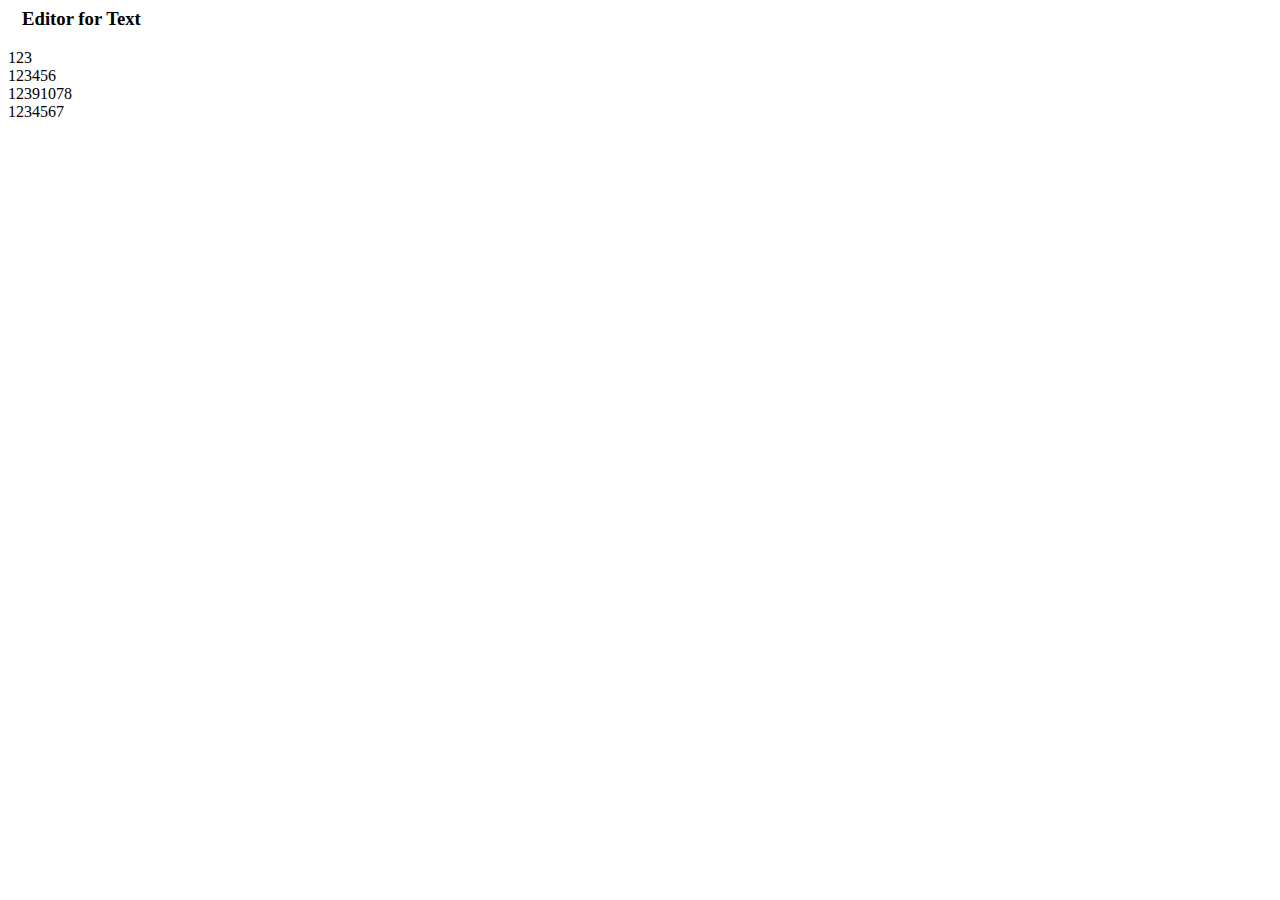
==== EText/EText.html @ 756453a0 "update21/1/14" ====
<head>
    <title> Etext </title>
    <link rel="stylesheet" type="text/css" href="Etext.css">
    <script src="../jquery-3.4.1.min.js"></script>
    <script src="Etext.js"></script>
</head>
<body>
    <header>
        <h3 id="headerText"> &nbsp;&nbsp; Editor for Text </h3>
    </header>

    <section id="editionType" valign="top">
        <div id="paragraph1" class="article" contenteditable="true" onkeydown="setKeyEvent(event)">123</div>
        <div id="paragraph2" class="article" contenteditable="true" onkeydown="setKeyEvent(event)">123456</div>
        <div id="paragraph3" class="article" contenteditable="true" onkeydown="setKeyEvent(event)">123<span id="tt">910</span>78</div>
        <div id="paragraph4" class="article" contenteditable="true" onkeydown="setKeyEvent(event)">1234567</div>
    </section>
    <div id="counter" class="article"></div>
</body>
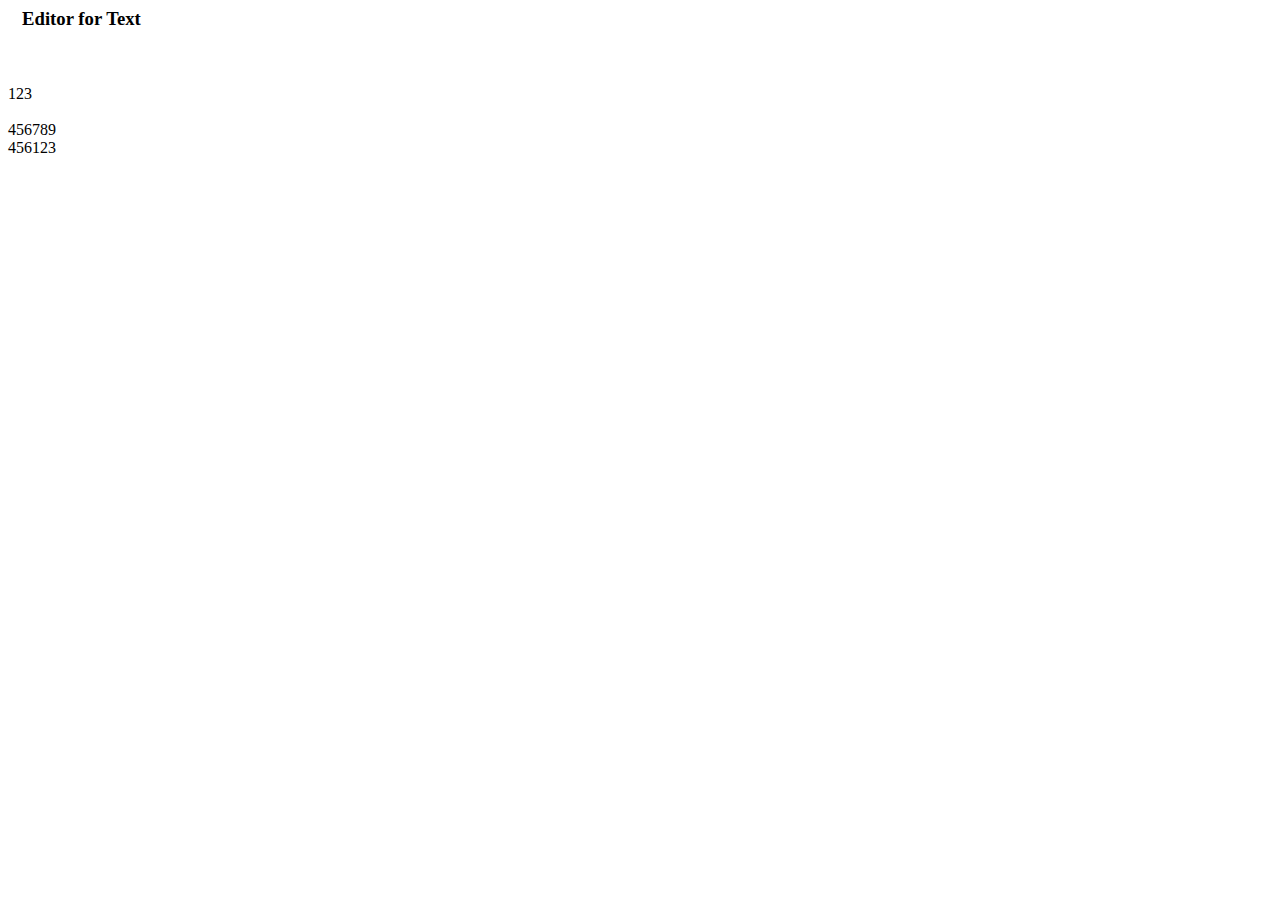
==== commit 6126c3d5: "update" ====
--- a/EText/EText.html
+++ b/EText/EText.html
@@ -10,10 +10,19 @@
     </header>
 
     <section id="editionType" valign="top">
-        <div id="paragraph1" class="article" contenteditable="true" onkeydown="setKeyEvent(event)">123</div>
-        <div id="paragraph2" class="article" contenteditable="true" onkeydown="setKeyEvent(event)">123456</div>
-        <div id="paragraph3" class="article" contenteditable="true" onkeydown="setKeyEvent(event)">123<span id="tt">910</span>78</div>
-        <div id="paragraph4" class="article" contenteditable="true" onkeydown="setKeyEvent(event)">1234567</div>
+        <div class="space"></div>
+        <div id="counter"></div>
+        <div id="article" contenteditable="true" onkeydown="setKeyDown(event)" onkeyup="setKeyUp(event)"></div>
+            <div id="Paragraph_1">
+                <div id="Line_1">123</div>
+                <div id="Line_2"><br></div>
+                <div id="Line_3">456789</div>
+                <div id="Line_4">456123</div>
+                <div id="Line_5"><br></div>
+            </div>
+        </div>
     </section>
-    <div id="counter" class="article"></div>
+    <aside>
+
+    </aside>
 </body>
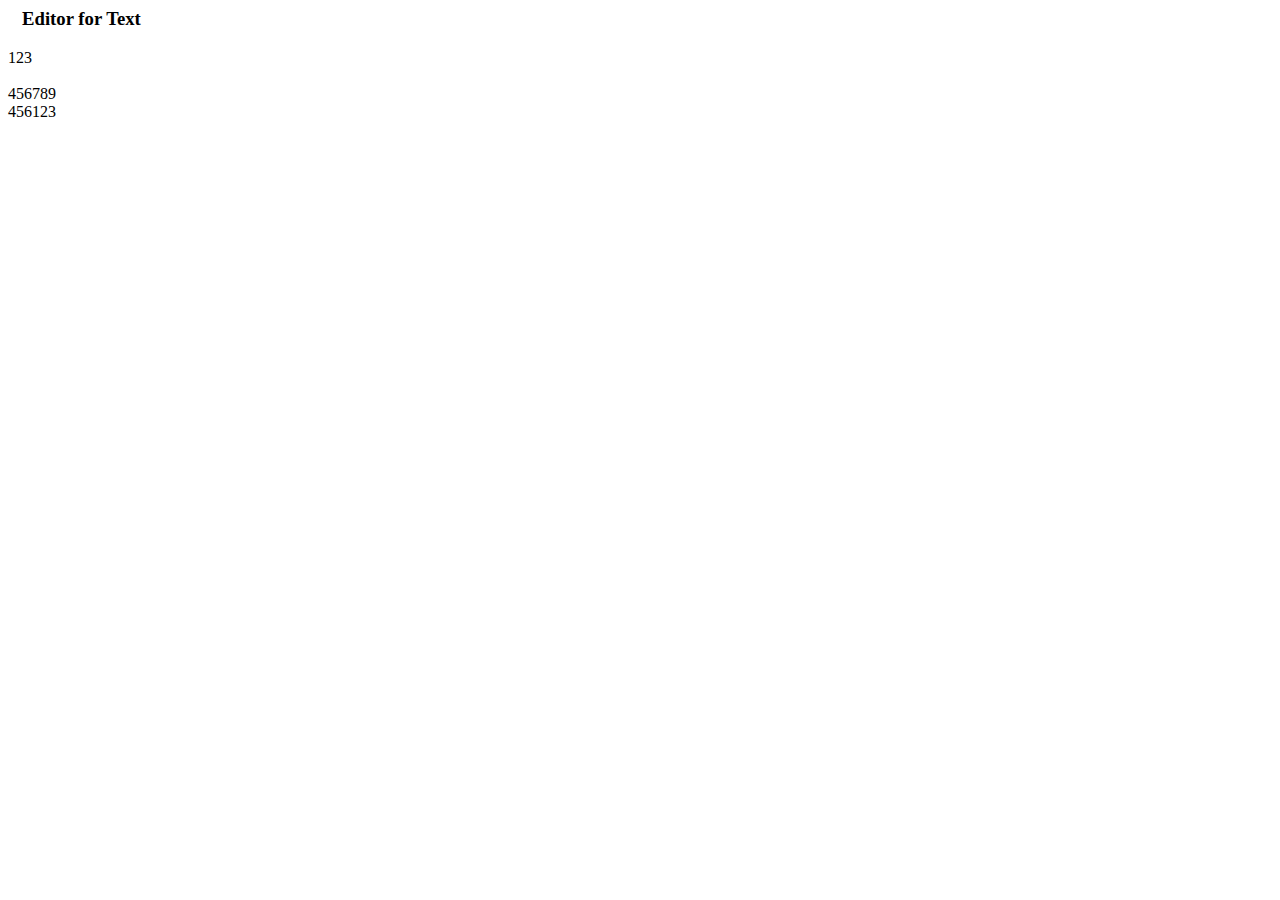
==== commit 71d2ec59: "update21/1/25" ====
--- a/EText/EText.html
+++ b/EText/EText.html
@@ -12,7 +12,7 @@
     <section id="editionType" valign="top">
         <div class="space"></div>
         <div id="counter"></div>
-        <div id="article" contenteditable="true" onkeydown="setKeyDown(event)" onkeyup="setKeyUp(event)"></div>
+        <div id="article" contenteditable="true" onkeydown="setKeyDown(event)" onkeyup="setKeyUp(event)">
             <div id="Paragraph_1">
                 <div id="Line_1">123</div>
                 <div id="Line_2"><br></div>
@@ -20,6 +20,7 @@
                 <div id="Line_4">456123</div>
                 <div id="Line_5"><br></div>
             </div>
+            
         </div>
     </section>
     <aside>
